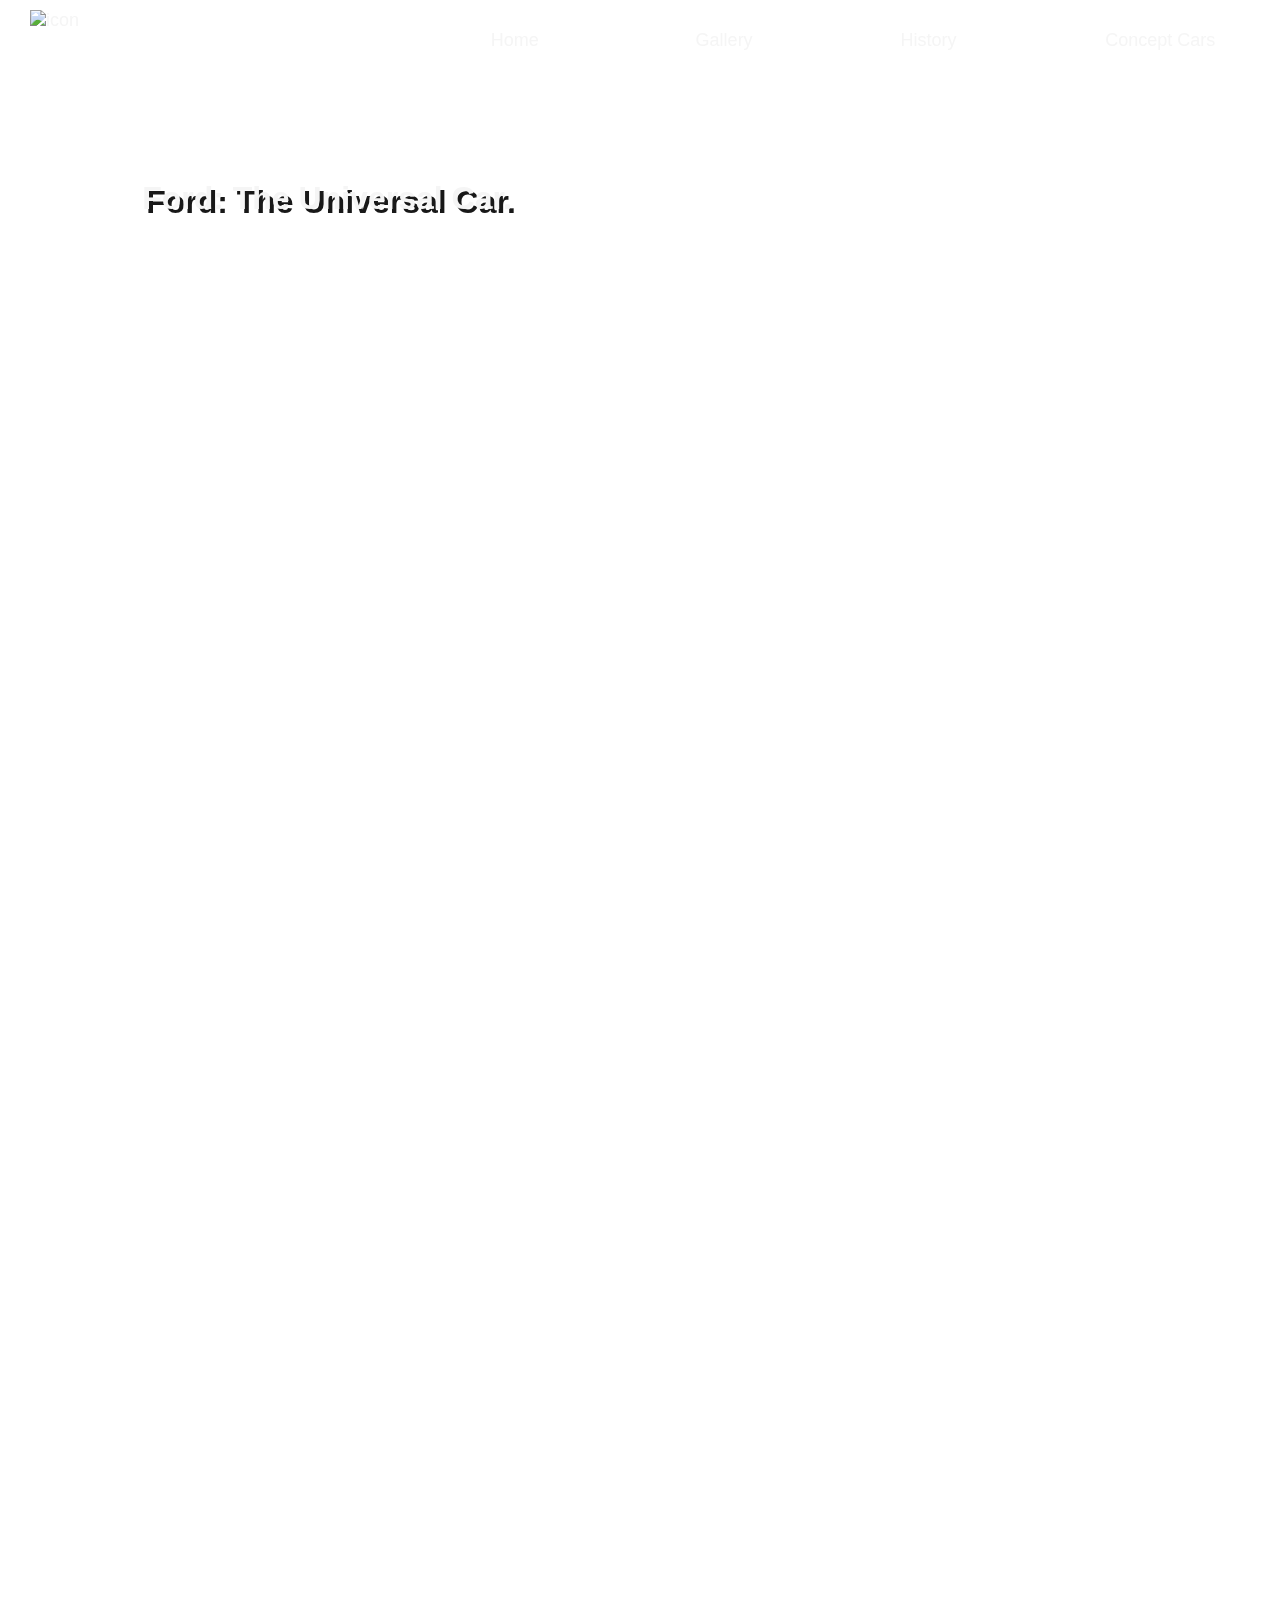
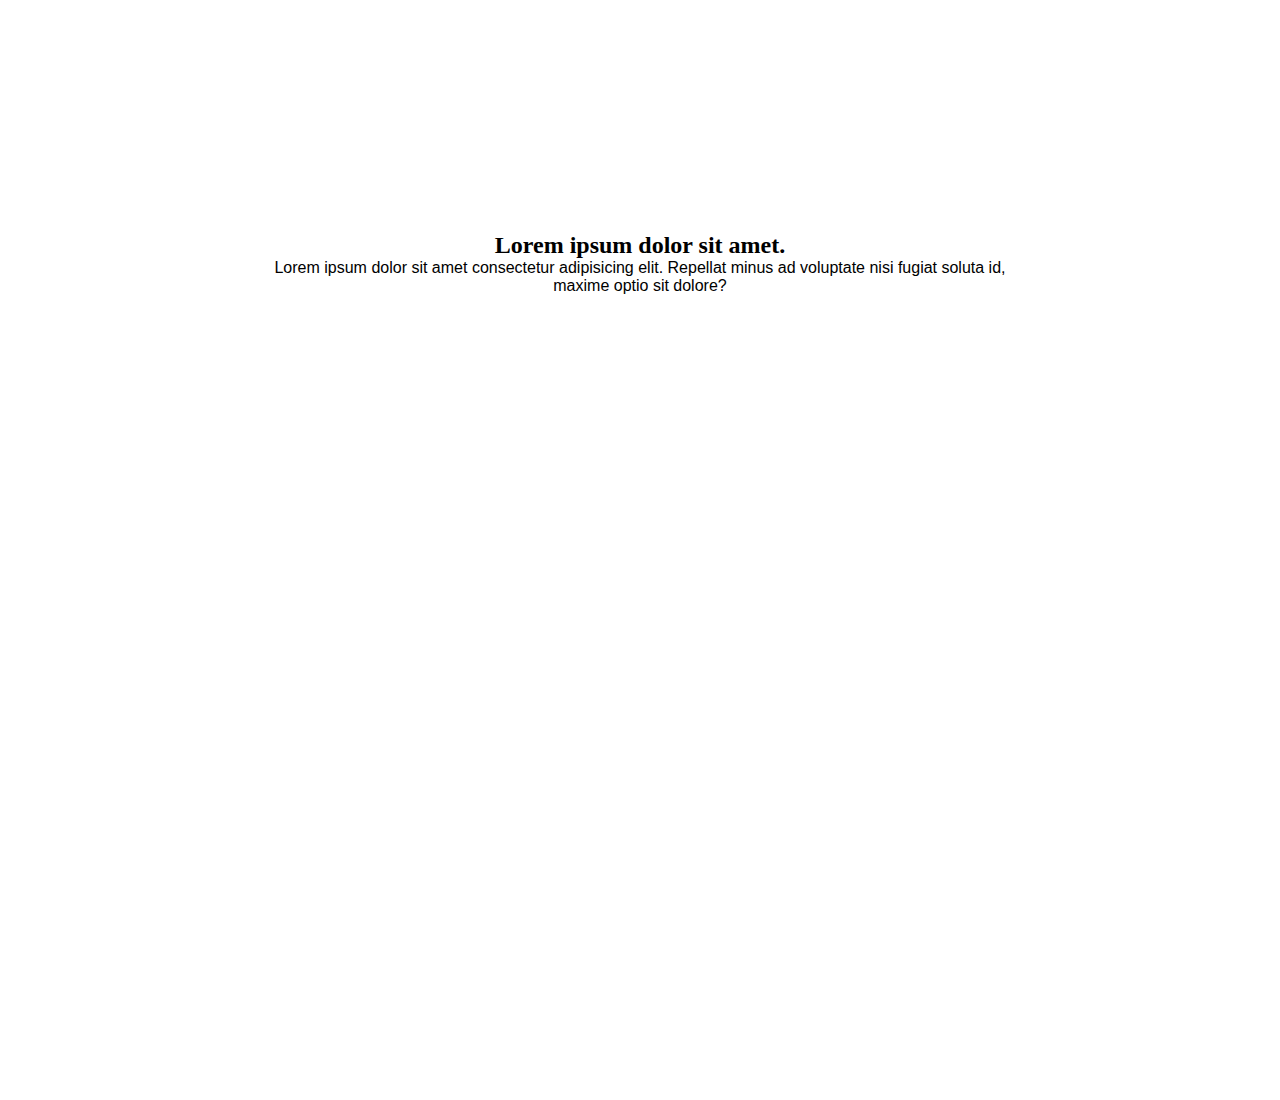
==== Assignment 1+2/index.html @ 464fa301 "created 2nd part of main page" ====
<!DOCTYPE html>
<html lang="en">
<head>
    <meta charset="UTF-8">
    <meta http-equiv="X-UA-Compatible" content="IE=edge">
    <meta name="viewport" content="width=device-width, initial-scale=1.0">
    <title>Document</title>
    <link rel="stylesheet" href="style.css">
    <link rel="icon" href="https://cdn.icon-icons.com/icons2/2402/PNG/512/ford_logo_icon_145825.png">
</head>
<body>
    <header>
        <nav class="container container_image">
            <ul class="nav-menu title_wrapper">
                <li class="nav-img"><a href="/"><img src="https://assets.stickpng.com/images/580b585b2edbce24c47b2c67.png" alt="icon"></a> </li>
                <li class="nav-link right"><a href="/">Concept Cars</a> </li>
                <li class= "nav-link right"><a href="/">History</a></li>
                <li class="nav-link right"><a href="/">Gallery</a> </li>
                <li class="nav-link right"><a href="/">Home</a> </li>

            </ul>
        </nav>
        <div class="frontPageText container">
            <h1>
                Ford: The Universal Car.
            </h1>
        </div>
    </header>
    
    <section>
        <h2>
            Lorem ipsum dolor sit amet.
        </h2>
        <p>
            Lorem ipsum dolor sit amet consectetur adipisicing elit. Repellat minus ad voluptate nisi fugiat soluta id, maxime optio sit dolore?
        </p>
    </section>

</body>
</html>
---- Assignment 1+2/style.css ----
* {
    font-family: 'Poppins', sans-serif;
    padding: 0;
    margin: 0;
    box-sizing: border-box;
    

  }


body {
    width: 100%;
    background-color: white;
    background-position: top;
    background-size: cover;
    background-repeat: no-repeat;


}

nav {
    position: absolute;
    top: 0;
    padding: 10px;
}

nav ul {
    list-style-type: none;
    margin: 0;
    padding: 0;
    overflow: hidden;
}



.right {
    float: right;
    display: flex;
    width: 16%;
    bottom: 4px;
}

nav li a {
    display: block;
    color: whitesmoke;
    text-align: left;
    padding: 10px 20px;
    text-decoration: none;
    font-size: large;
}

nav img {
    float: left;
    background-color: transparent;
    width: 15%;
}

nav .right a:hover {
    background-color: darkgrey;
    opacity: 90%;

}


.frontPageText h1 {
    position: fixed;
    right: 60%;
    top: 180px;
    color: whitesmoke;
    text-shadow: 4px 4px #181818;

}

header {
    height: 200vh;

  }
  
.container {
    clip: rect(0, auto, auto, 0);
    overflow: hidden;
    position: absolute;
    height: 100vh;
    left: 0;
    width: 100%;

  
}
   
.title_wrapper {
    overflow: hidden;
    position: fixed;
    width: 100%;
    top: 0px;
}
  
.container_image {
    background-image: url(https://multimatic.wpengine.com/wp-content/uploads/2022/12/Ford_GTMkIV_02_1920x1080.jpg?w=1920&q=75Q);
    background-size:100vw auto;
    background-position: center;
    background-attachment: fixed;
    
}
  
  
section {
    text-align: center;
    min-height: 100vh;
    padding: 2em;
    margin: auto;
    max-width: 800px;

    
}
  
section h2 {
    font-family: 'Fraunces', serif;
}
  
section p {
    font-family: -apple-system, BlinkMacSystemFont, "Segoe UI", Helvetica, Arial, sans-serif, "Apple Color Emoji", "Segoe UI Emoji";
}
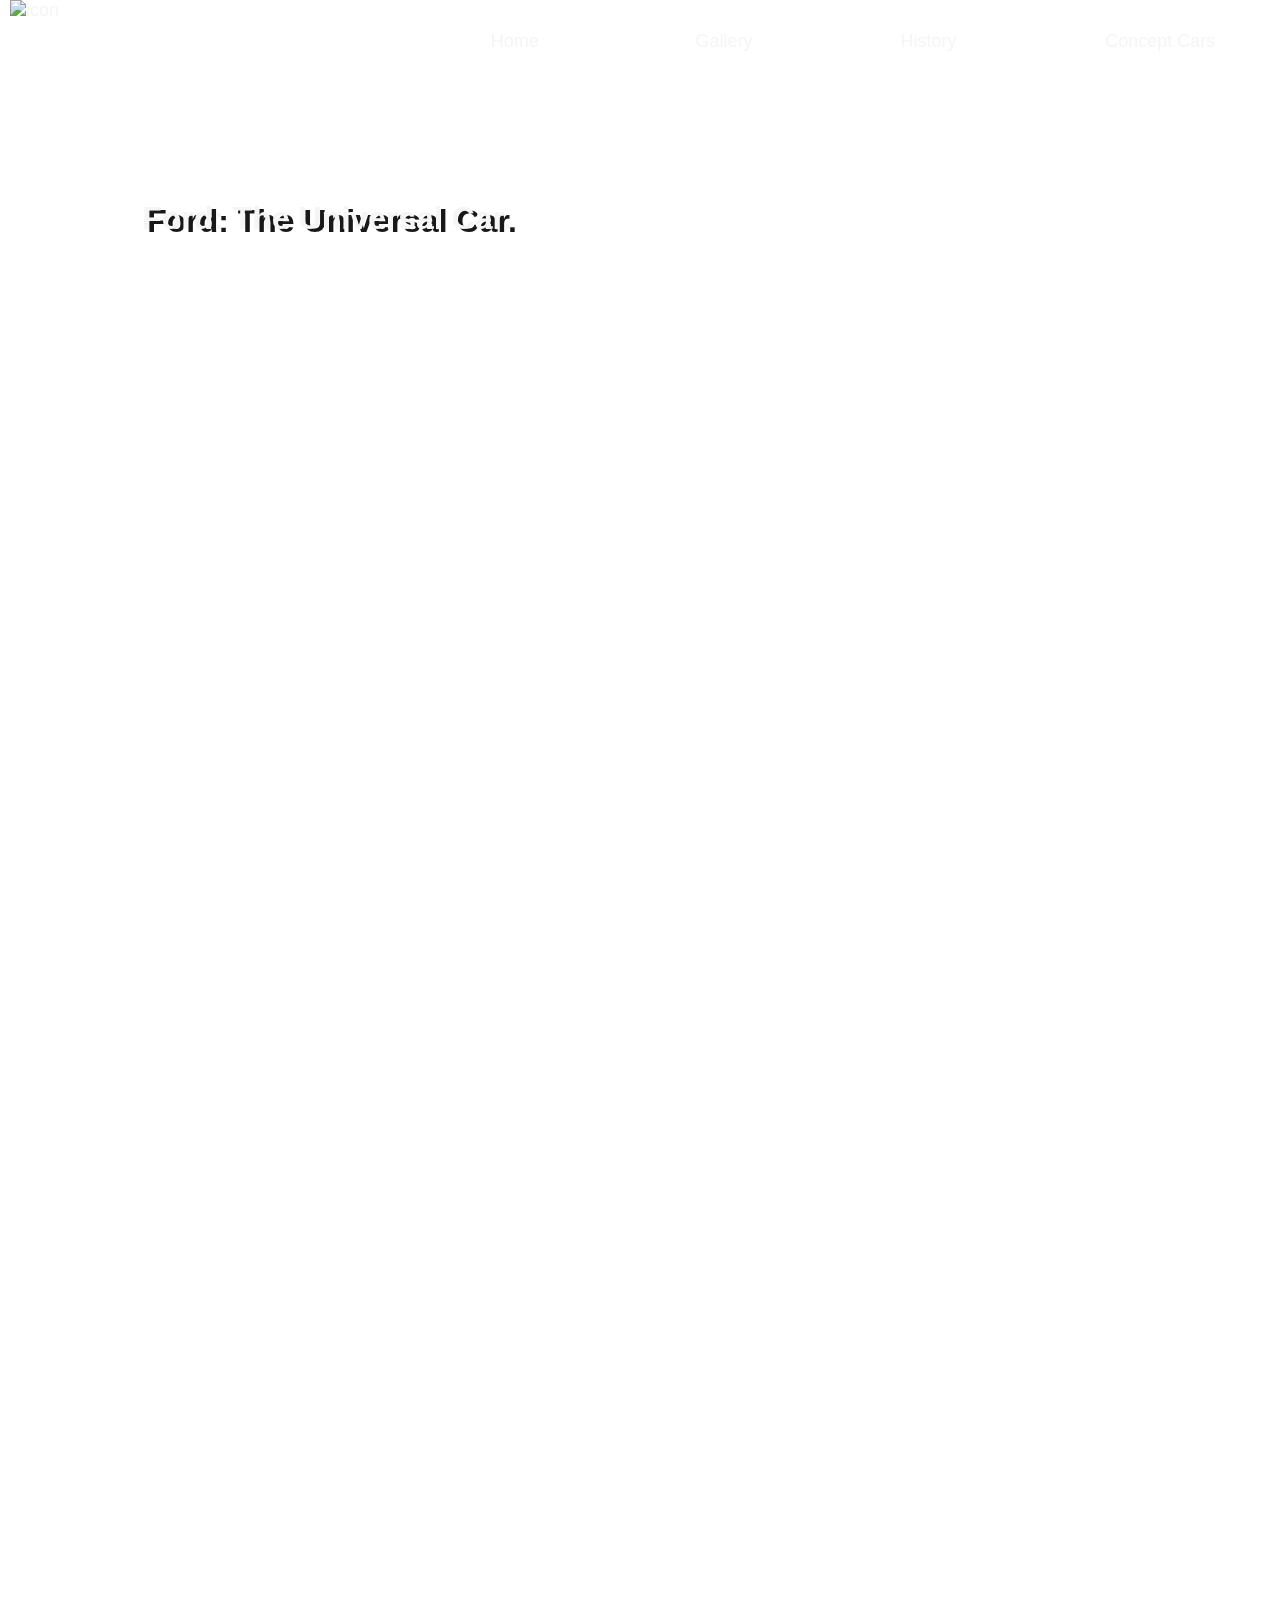
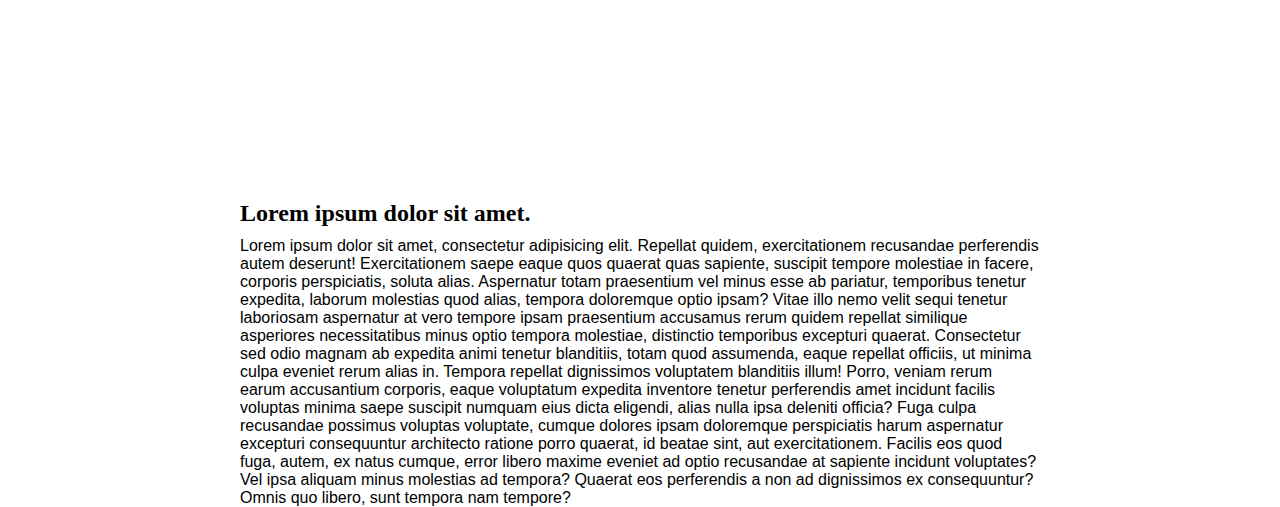
==== commit 8e752e82: "prepared html into other pages" ====
--- a/Assignment 1+2/index.html
+++ b/Assignment 1+2/index.html
@@ -12,11 +12,11 @@
     <header>
         <nav class="container container_image">
             <ul class="nav-menu title_wrapper">
-                <li class="nav-img"><a href="/"><img src="https://assets.stickpng.com/images/580b585b2edbce24c47b2c67.png" alt="icon"></a> </li>
+                <li class="nav-img"><a href="/Assignment%201%2B2/"><img src="https://assets.stickpng.com/images/580b585b2edbce24c47b2c67.png" alt="icon"></a> </li>
                 <li class="nav-link right"><a href="/">Concept Cars</a> </li>
                 <li class= "nav-link right"><a href="/">History</a></li>
                 <li class="nav-link right"><a href="/">Gallery</a> </li>
-                <li class="nav-link right"><a href="/">Home</a> </li>
+                <li class="nav-link right"><a href="/Assignment%201%2B2/">Home</a> </li>
 
             </ul>
         </nav>
@@ -32,7 +32,7 @@
             Lorem ipsum dolor sit amet.
         </h2>
         <p>
-            Lorem ipsum dolor sit amet consectetur adipisicing elit. Repellat minus ad voluptate nisi fugiat soluta id, maxime optio sit dolore?
+            Lorem ipsum dolor sit amet, consectetur adipisicing elit. Repellat quidem, exercitationem recusandae perferendis autem deserunt! Exercitationem saepe eaque quos quaerat quas sapiente, suscipit tempore molestiae in facere, corporis perspiciatis, soluta alias. Aspernatur totam praesentium vel minus esse ab pariatur, temporibus tenetur expedita, laborum molestias quod alias, tempora doloremque optio ipsam? Vitae illo nemo velit sequi tenetur laboriosam aspernatur at vero tempore ipsam praesentium accusamus rerum quidem repellat similique asperiores necessitatibus minus optio tempora molestiae, distinctio temporibus excepturi quaerat. Consectetur sed odio magnam ab expedita animi tenetur blanditiis, totam quod assumenda, eaque repellat officiis, ut minima culpa eveniet rerum alias in. Tempora repellat dignissimos voluptatem blanditiis illum! Porro, veniam rerum earum accusantium corporis, eaque voluptatum expedita inventore tenetur perferendis amet incidunt facilis voluptas minima saepe suscipit numquam eius dicta eligendi, alias nulla ipsa deleniti officia? Fuga culpa recusandae possimus voluptas voluptate, cumque dolores ipsam doloremque perspiciatis harum aspernatur excepturi consequuntur architecto ratione porro quaerat, id beatae sint, aut exercitationem. Facilis eos quod fuga, autem, ex natus cumque, error libero maxime eveniet ad optio recusandae at sapiente incidunt voluptates? Vel ipsa aliquam minus molestias ad tempora? Quaerat eos perferendis a non ad dignissimos ex consequuntur? Omnis quo libero, sunt tempora nam tempore?
         </p>
     </section>
 
--- a/Assignment 1+2/style.css
+++ b/Assignment 1+2/style.css
@@ -9,6 +9,7 @@
 
 
 body {
+
     width: 100%;
     background-color: white;
     background-position: top;
@@ -19,7 +20,6 @@
 }
 
 nav {
-    position: absolute;
     top: 0;
     padding: 10px;
 }
@@ -41,7 +41,6 @@
 }
 
 nav li a {
-    display: block;
     color: whitesmoke;
     text-align: left;
     padding: 10px 20px;
@@ -65,9 +64,10 @@
 .frontPageText h1 {
     position: fixed;
     right: 60%;
-    top: 180px;
+    top: 200px;
     color: whitesmoke;
-    text-shadow: 4px 4px #181818;
+    text-shadow: 5px 3px #181818;
+    margin: auto;
 
 }
 
@@ -77,9 +77,6 @@
   }
   
 .container {
-    clip: rect(0, auto, auto, 0);
-    overflow: hidden;
-    position: absolute;
     height: 100vh;
     left: 0;
     width: 100%;
@@ -88,7 +85,6 @@
 }
    
 .title_wrapper {
-    overflow: hidden;
     position: fixed;
     width: 100%;
     top: 0px;
@@ -104,17 +100,13 @@
   
   
 section {
-    text-align: center;
-    min-height: 100vh;
-    padding: 2em;
     margin: auto;
     max-width: 800px;
-
-    
 }
   
 section h2 {
     font-family: 'Fraunces', serif;
+    padding-bottom: 10px;
 }
   
 section p {
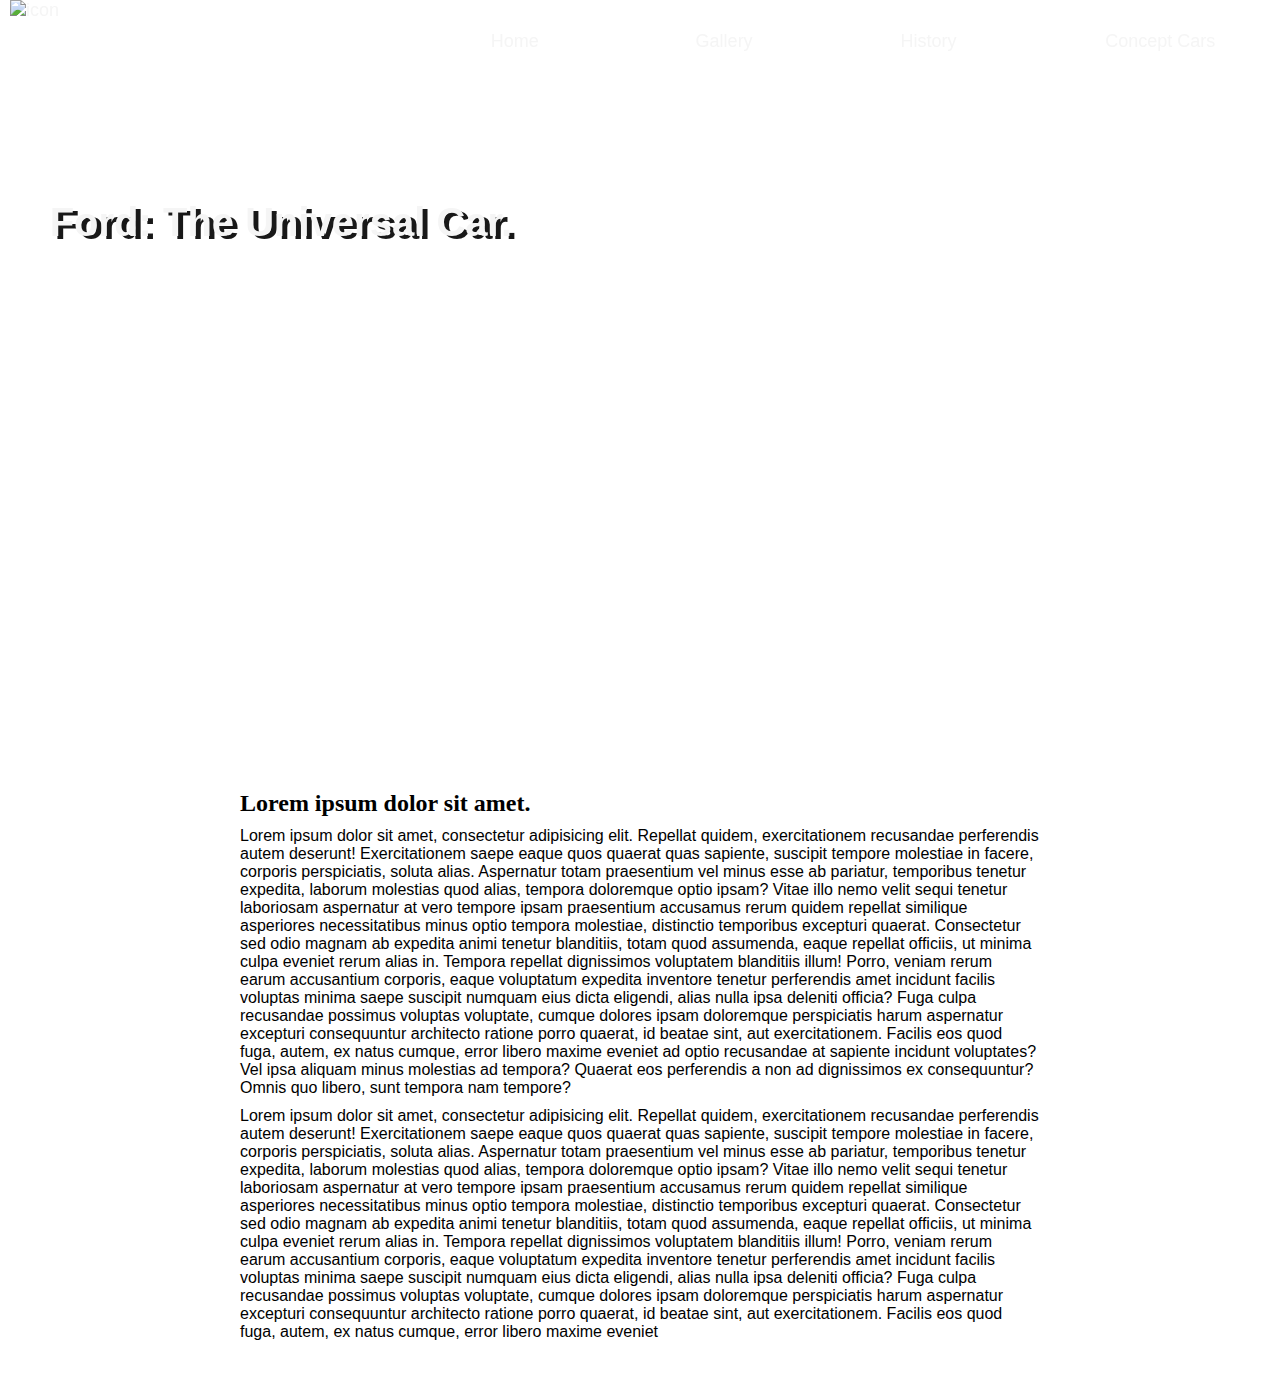
==== commit 91bc0dd5: "created the gallery format, and added images" ====
--- a/Assignment 1+2/index.html
+++ b/Assignment 1+2/index.html
@@ -9,18 +9,18 @@
     <link rel="icon" href="https://cdn.icon-icons.com/icons2/2402/PNG/512/ford_logo_icon_145825.png">
 </head>
 <body>
-    <header>
+    <header class="index">
         <nav class="container container_image">
             <ul class="nav-menu title_wrapper">
                 <li class="nav-img"><a href="/Assignment%201%2B2/"><img src="https://assets.stickpng.com/images/580b585b2edbce24c47b2c67.png" alt="icon"></a> </li>
                 <li class="nav-link right"><a href="/">Concept Cars</a> </li>
                 <li class= "nav-link right"><a href="/">History</a></li>
-                <li class="nav-link right"><a href="/">Gallery</a> </li>
+                <li class="nav-link right"><a href="/Assignment%201+2/gallery.html">Gallery</a> </li>
                 <li class="nav-link right"><a href="/Assignment%201%2B2/">Home</a> </li>
 
             </ul>
         </nav>
-        <div class="frontPageText container">
+        <div class="frontPageText">
             <h1>
                 Ford: The Universal Car.
             </h1>
@@ -34,6 +34,9 @@
         <p>
             Lorem ipsum dolor sit amet, consectetur adipisicing elit. Repellat quidem, exercitationem recusandae perferendis autem deserunt! Exercitationem saepe eaque quos quaerat quas sapiente, suscipit tempore molestiae in facere, corporis perspiciatis, soluta alias. Aspernatur totam praesentium vel minus esse ab pariatur, temporibus tenetur expedita, laborum molestias quod alias, tempora doloremque optio ipsam? Vitae illo nemo velit sequi tenetur laboriosam aspernatur at vero tempore ipsam praesentium accusamus rerum quidem repellat similique asperiores necessitatibus minus optio tempora molestiae, distinctio temporibus excepturi quaerat. Consectetur sed odio magnam ab expedita animi tenetur blanditiis, totam quod assumenda, eaque repellat officiis, ut minima culpa eveniet rerum alias in. Tempora repellat dignissimos voluptatem blanditiis illum! Porro, veniam rerum earum accusantium corporis, eaque voluptatum expedita inventore tenetur perferendis amet incidunt facilis voluptas minima saepe suscipit numquam eius dicta eligendi, alias nulla ipsa deleniti officia? Fuga culpa recusandae possimus voluptas voluptate, cumque dolores ipsam doloremque perspiciatis harum aspernatur excepturi consequuntur architecto ratione porro quaerat, id beatae sint, aut exercitationem. Facilis eos quod fuga, autem, ex natus cumque, error libero maxime eveniet ad optio recusandae at sapiente incidunt voluptates? Vel ipsa aliquam minus molestias ad tempora? Quaerat eos perferendis a non ad dignissimos ex consequuntur? Omnis quo libero, sunt tempora nam tempore?
         </p>
+        <p>
+            Lorem ipsum dolor sit amet, consectetur adipisicing elit. Repellat quidem, exercitationem recusandae perferendis autem deserunt! Exercitationem saepe eaque quos quaerat quas sapiente, suscipit tempore molestiae in facere, corporis perspiciatis, soluta alias. Aspernatur totam praesentium vel minus esse ab pariatur, temporibus tenetur expedita, laborum molestias quod alias, tempora doloremque optio ipsam? Vitae illo nemo velit sequi tenetur laboriosam aspernatur at vero tempore ipsam praesentium accusamus rerum quidem repellat similique asperiores necessitatibus minus optio tempora molestiae, distinctio temporibus excepturi quaerat. Consectetur sed odio magnam ab expedita animi tenetur blanditiis, totam quod assumenda, eaque repellat officiis, ut minima culpa eveniet rerum alias in. Tempora repellat dignissimos voluptatem blanditiis illum! Porro, veniam rerum earum accusantium corporis, eaque voluptatum expedita inventore tenetur perferendis amet incidunt facilis voluptas minima saepe suscipit numquam eius dicta eligendi, alias nulla ipsa deleniti officia? Fuga culpa recusandae possimus voluptas voluptate, cumque dolores ipsam doloremque perspiciatis harum aspernatur excepturi consequuntur architecto ratione porro quaerat, id beatae sint, aut exercitationem. Facilis eos quod fuga, autem, ex natus cumque, error libero maxime eveniet 
+        </p>
     </section>
 
 </body>
--- a/Assignment 1+2/style.css
+++ b/Assignment 1+2/style.css
@@ -6,7 +6,6 @@
     
 
   }
-
 
 body {
 
@@ -28,10 +27,7 @@
     list-style-type: none;
     margin: 0;
     padding: 0;
-    overflow: hidden;
 }
-
-
 
 .right {
     float: right;
@@ -60,7 +56,6 @@
 
 }
 
-
 .frontPageText h1 {
     position: fixed;
     right: 60%;
@@ -71,23 +66,27 @@
 
 }
 
-header {
-    height: 200vh;
+header.index {
+    height: 790px;
 
-  }
+}
   
 .container {
     height: 100vh;
     left: 0;
     width: 100%;
+    overflow: hidden;
+    position: absolute;
 
   
 }
    
 .title_wrapper {
     position: fixed;
+    display: block;
+    margin: auto;
     width: 100%;
-    top: 0px;
+    top: 0%;
 }
   
 .container_image {
@@ -97,11 +96,11 @@
     background-attachment: fixed;
     
 }
-  
-  
+   
 section {
     margin: auto;
     max-width: 800px;
+    height: 600px;
 }
   
 section h2 {
@@ -110,5 +109,51 @@
 }
   
 section p {
+    padding-bottom: 10px;
     font-family: -apple-system, BlinkMacSystemFont, "Segoe UI", Helvetica, Arial, sans-serif, "Apple Color Emoji", "Segoe UI Emoji";
-}+}
+
+/* Gallery css */
+
+header.gallery {
+    color: gray;
+    padding: 0px;
+    top: 0;
+    background-color: #181818;
+  }
+  
+  h1 {
+    margin: 0;
+    font-size: 40px;
+  }
+  
+  .car-container {
+    display: flex;
+    flex-wrap: wrap;
+    justify-content: center;
+    margin-top: 20px;
+  }
+  
+  .car {
+    background-color: #f2f2f2;
+    border-radius: 10px;
+    box-shadow: 0 0 10px rgba(0, 0, 0, 0.2);
+    margin: 20px;
+    width: 300px;
+    padding: 20px;
+  }
+  
+  .car img {
+    width: 100%;
+    border-radius: 10px;
+    margin-bottom: 10px;
+  }
+  
+  .car h2 {
+    font-size: 24px;
+    margin: 0;
+  }
+  
+  .car p {
+    margin: 0;
+  }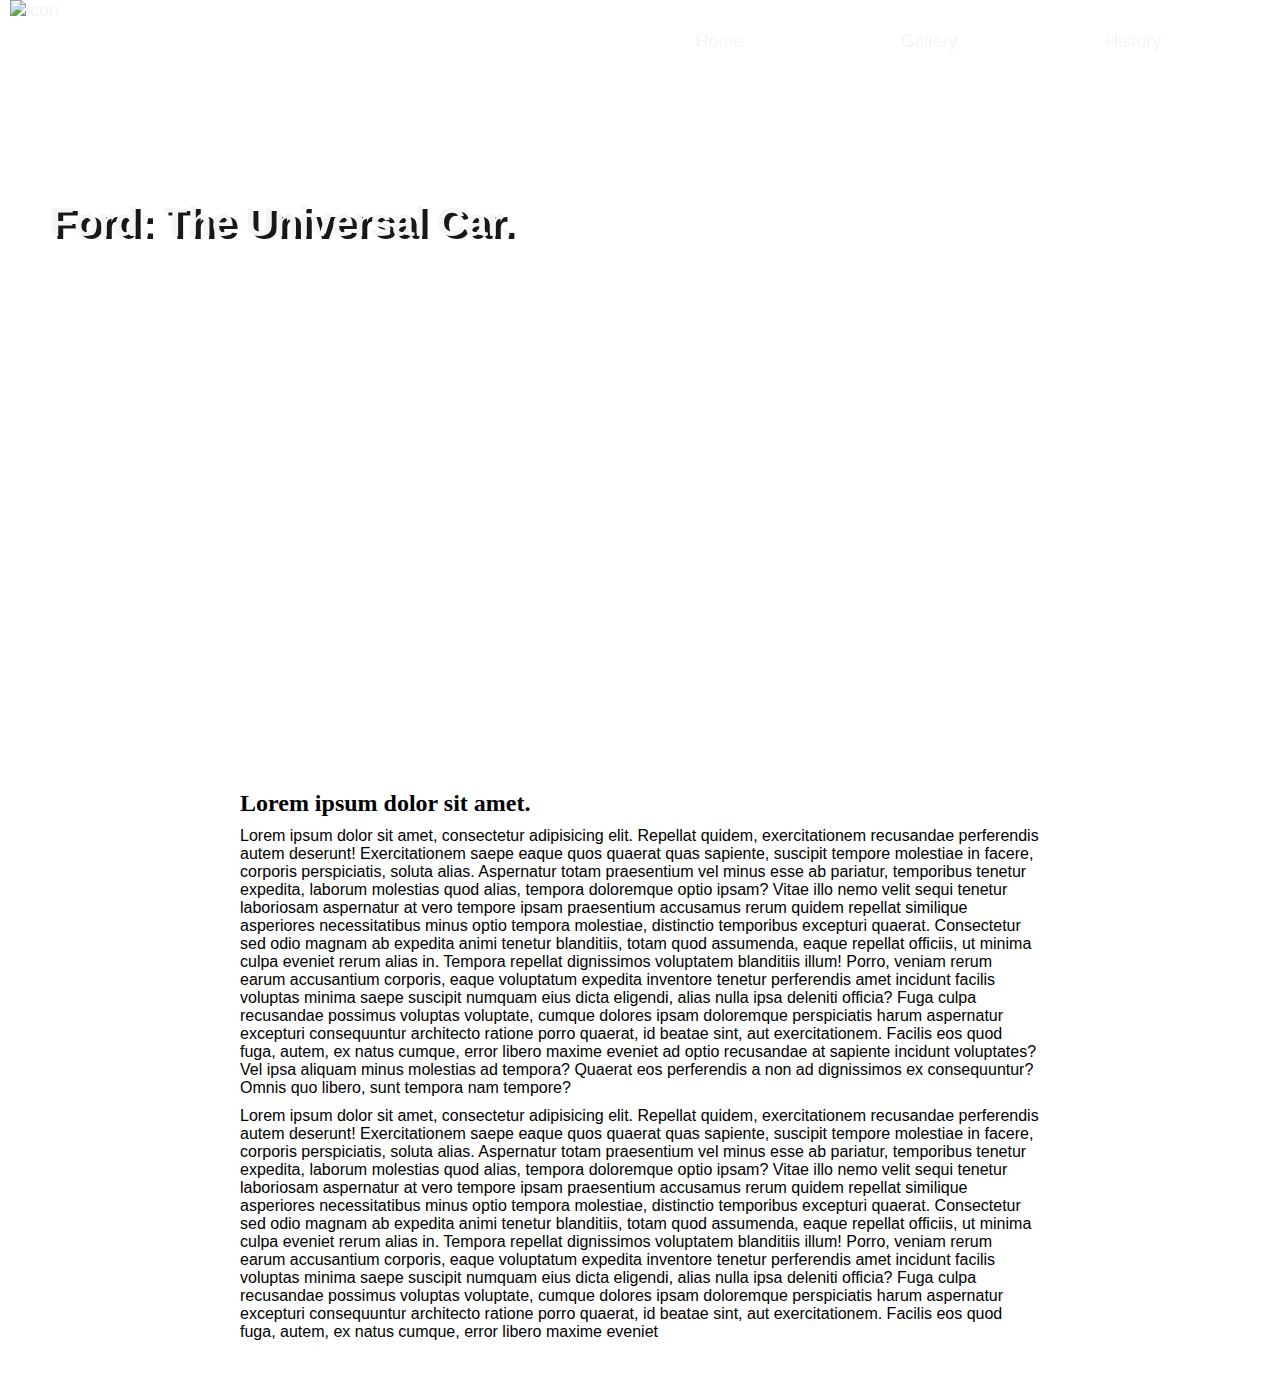
==== commit 4e2296aa: "touched up last second code" ====
--- a/Assignment 1+2/index.html
+++ b/Assignment 1+2/index.html
@@ -8,13 +8,12 @@
     <link rel="stylesheet" href="style.css">
     <link rel="icon" href="https://cdn.icon-icons.com/icons2/2402/PNG/512/ford_logo_icon_145825.png">
 </head>
-<body>
+<body class="home">
     <header class="index">
         <nav class="container container_image">
             <ul class="nav-menu title_wrapper">
                 <li class="nav-img"><a href="/Assignment%201%2B2/"><img src="https://assets.stickpng.com/images/580b585b2edbce24c47b2c67.png" alt="icon"></a> </li>
-                <li class="nav-link right"><a href="/">Concept Cars</a> </li>
-                <li class= "nav-link right"><a href="/">History</a></li>
+                <li class= "nav-link right"><a href="/http://127.0.0.1:5500/Assignment%201+2/history.html">History</a></li>
                 <li class="nav-link right"><a href="/Assignment%201+2/gallery.html">Gallery</a> </li>
                 <li class="nav-link right"><a href="/Assignment%201%2B2/">Home</a> </li>
 
--- a/Assignment 1+2/style.css
+++ b/Assignment 1+2/style.css
@@ -7,7 +7,7 @@
 
   }
 
-body {
+body.home {
 
     width: 100%;
     background-color: white;
@@ -57,7 +57,7 @@
 }
 
 .frontPageText h1 {
-    position: fixed;
+    position: absolute;
     right: 60%;
     top: 200px;
     color: whitesmoke;
@@ -72,7 +72,7 @@
 }
   
 .container {
-    height: 100vh;
+    height: 100%;
     left: 0;
     width: 100%;
     overflow: hidden;
@@ -94,6 +94,7 @@
     background-size:100vw auto;
     background-position: center;
     background-attachment: fixed;
+    top: 0px;
     
 }
    
@@ -115,11 +116,16 @@
 
 /* Gallery css */
 
+body.gallery {
+    background-color: darkgrey;
+}
+
 header.gallery {
-    color: gray;
+    position: relative;
+    color: black;
     padding: 0px;
-    top: 0;
-    background-color: #181818;
+    top:auto;
+    width: auto;
   }
   
   h1 {
@@ -156,4 +162,13 @@
   
   .car p {
     margin: 0;
+  }
+
+/* history Css */
+
+.sectionsHistory {
+    display: flex;
+    flex-wrap: wrap;
+    justify-content: center;
+    margin-top: 20px;
   }